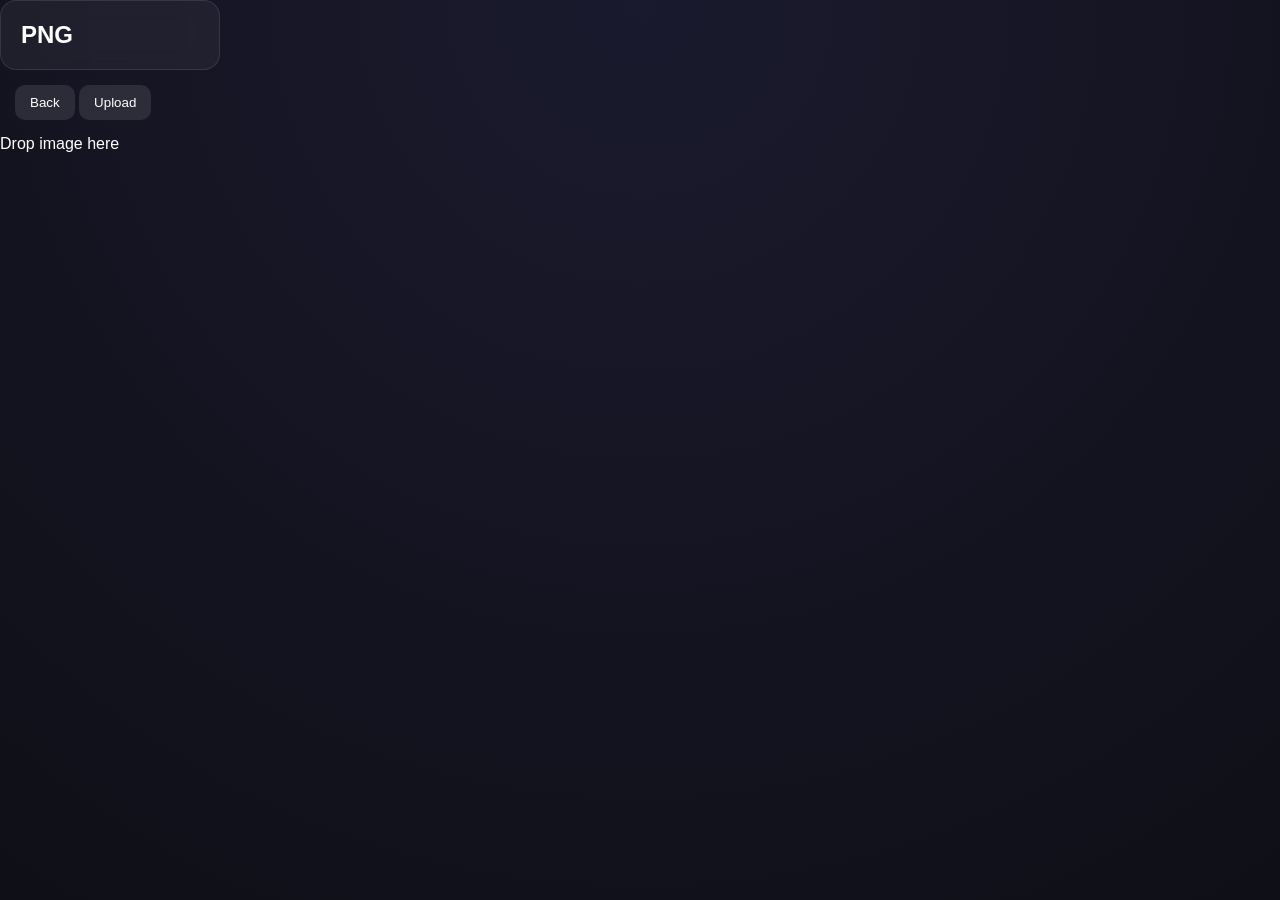
==== index.html @ 244fb117 "Update index.html" ====
<!DOCTYPE html>
<html lang="it">
<head>
  <meta charset="UTF-8">
  <title>Online</title>
  <link rel="stylesheet" href="styles.css">
</head>
<body>

<!-- HOME -->
<div id="home" class="view active">
  <div class="center">
    <div class="card" onclick="navigate('png')">
      <h2>PNG</h2>
    </div>
  </div>
</div>

<!-- PNG VIEWER -->
<div id="png" class="view">

  <div class="topbar">
    <button onclick="navigate('home')">Back</button>
    <button onclick="resetUpload()">Upload</button>
  </div>

  <div id="dropzone">
    Drop image here
  </div>

  <div id="viewer">
    <img id="img">
  </div>

</div>

<script src="script.js"></script>
</body>
</html>
---- styles.css ----
* {
  margin: 0;
  padding: 0;
  box-sizing: border-box;
  font-family: "Inter", Arial, sans-serif;
}

body {
  background: radial-gradient(circle at top, #1a1a2e, #0f0f17);
  color: white;
  height: 100vh;
  overflow: hidden;
}

/* PAGES */
.page {
  display: none;
  height: 100vh;
  width: 100vw;
}

.page.active {
  display: block;
}

/* HOME */
.container {
  display: flex;
  flex-direction: column;
  align-items: center;
  justify-content: center;
  height: 100%;
  text-align: center;
}

.title {
  font-size: 48px;
  margin-bottom: 10px;
}

.subtitle {
  opacity: 0.7;
  margin-bottom: 40px;
}

.grid {
  display: flex;
  gap: 20px;
}

.card {
  width: 220px;
  padding: 20px;
  background: rgba(255,255,255,0.05);
  border: 1px solid rgba(255,255,255,0.1);
  border-radius: 16px;
  cursor: pointer;
  transition: 0.3s;
  backdrop-filter: blur(10px);
}

.card:hover {
  transform: translateY(-8px);
  background: rgba(255,255,255,0.08);
}

/* TOPBAR */
.topbar {
  padding: 15px;
}

button {
  background: rgba(255,255,255,0.1);
  border: none;
  color: white;
  padding: 10px 15px;
  border-radius: 10px;
  cursor: pointer;
}

button:hover {
  background: rgba(255,255,255,0.2);
}

/* IMAGE APP */
#drop-zone {
  margin: 60px auto 0;
  width: 60%;
  padding: 60px;
  border: 2px dashed rgba(255,255,255,0.3);
  border-radius: 20px;
  text-align: center;
  transition: 0.2s;
}

#drop-zone.dragover {
  border-color: #00aaff;
  background: rgba(0,170,255,0.1);
}

#viewer {
  display: none;
  height: calc(100vh - 100px);
  justify-content: center;
  align-items: center;
}

#viewer img {
  max-width: 100%;
  max-height: 100%;
  object-fit: contain;
}

/* FEATURE */
.feature {
  display: flex;
  flex-direction: column;
  justify-content: center;
  height: 80%;
  text-align: center;
  opacity: 0.8;
}
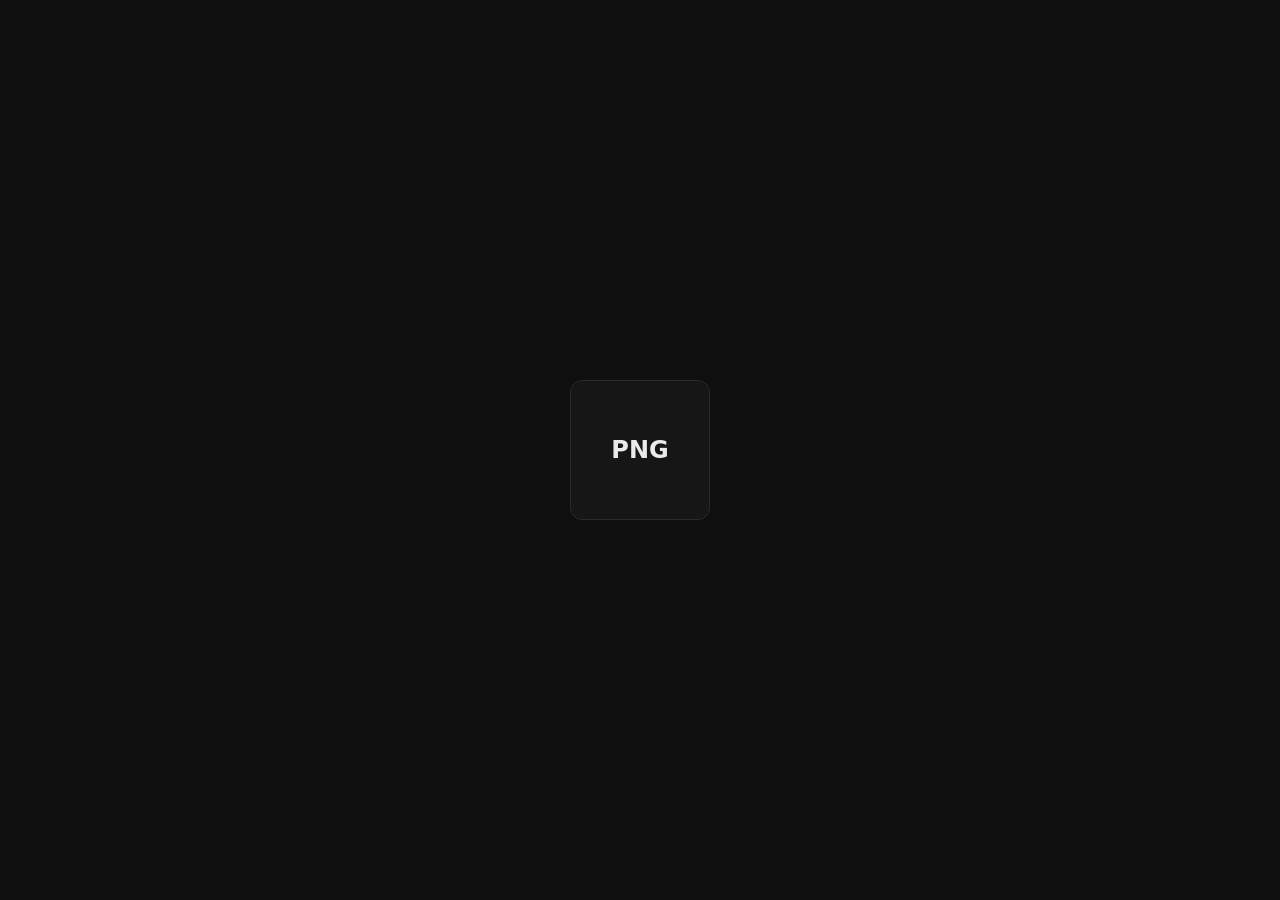
==== commit 12c80e7d: "Versione 1.1" ====
--- a/index.html
+++ b/index.html
@@ -36,4 +36,4 @@
 
 <script src="script.js"></script>
 </body>
-</html>
+</html>
--- a/styles.css
+++ b/styles.css
@@ -1,106 +1,115 @@
+:root {
+  --bg: #0f0f10;
+  --panel: #161617;
+  --border: #2a2a2a;
+  --text: #eaeaea;
+  --muted: #6a6a6a;
+  --accent: #7c4dff33; /* viola super leggero */
+  --accent-strong: #7c4dff;
+}
+
 * {
   margin: 0;
   padding: 0;
   box-sizing: border-box;
-  font-family: "Inter", Arial, sans-serif;
+  font-family: system-ui, -apple-system, Segoe UI, Roboto, sans-serif;
 }
 
 body {
-  background: radial-gradient(circle at top, #1a1a2e, #0f0f17);
-  color: white;
+  background: var(--bg);
+  color: var(--text);
   height: 100vh;
   overflow: hidden;
 }
 
-/* PAGES */
-.page {
+/* views */
+.view {
   display: none;
   height: 100vh;
   width: 100vw;
 }
 
-.page.active {
+.view.active {
   display: block;
 }
 
-/* HOME */
-.container {
+/* home */
+.center {
+  height: 100%;
   display: flex;
-  flex-direction: column;
+  justify-content: center;
   align-items: center;
-  justify-content: center;
-  height: 100%;
-  text-align: center;
-}
-
-.title {
-  font-size: 48px;
-  margin-bottom: 10px;
-}
-
-.subtitle {
-  opacity: 0.7;
-  margin-bottom: 40px;
-}
-
-.grid {
-  display: flex;
-  gap: 20px;
 }
 
 .card {
-  width: 220px;
-  padding: 20px;
-  background: rgba(255,255,255,0.05);
-  border: 1px solid rgba(255,255,255,0.1);
-  border-radius: 16px;
+  width: 140px;
+  height: 140px;
+  background: var(--panel);
+  border: 1px solid var(--border);
+  border-radius: 12px;
+  display: flex;
+  justify-content: center;
+  align-items: center;
   cursor: pointer;
-  transition: 0.3s;
-  backdrop-filter: blur(10px);
+  transition: 0.25s ease;
 }
 
 .card:hover {
-  transform: translateY(-8px);
-  background: rgba(255,255,255,0.08);
+  transform: scale(1.08);
+  border-color: var(--accent-strong);
+  box-shadow: 0 0 0 3px var(--accent);
 }
 
-/* TOPBAR */
+/* topbar */
 .topbar {
-  padding: 15px;
+  position: absolute;
+  top: 0;
+  left: 0;
+  right: 0;
+  padding: 12px;
+  display: flex;
+  gap: 10px;
+  align-items: center;
 }
 
 button {
-  background: rgba(255,255,255,0.1);
-  border: none;
-  color: white;
-  padding: 10px 15px;
-  border-radius: 10px;
+  background: var(--panel);
+  border: 1px solid var(--border);
+  color: var(--text);
+  padding: 6px 10px;
+  border-radius: 8px;
   cursor: pointer;
+  transition: 0.2s;
 }
 
 button:hover {
-  background: rgba(255,255,255,0.2);
+  border-color: var(--accent-strong);
 }
 
-/* IMAGE APP */
-#drop-zone {
-  margin: 60px auto 0;
-  width: 60%;
-  padding: 60px;
-  border: 2px dashed rgba(255,255,255,0.3);
-  border-radius: 20px;
-  text-align: center;
-  transition: 0.2s;
+/* dropzone */
+#dropzone {
+  position: absolute;
+  top: 60px;
+  left: 16px;
+  right: 16px;
+  bottom: 16px;
+
+  display: flex;
+  justify-content: center;
+  align-items: center;
+
+  border: 1px dashed var(--border);
+  border-radius: 12px;
+
+  color: var(--muted);
+  background: rgba(124, 77, 255, 0.03);
 }
 
-#drop-zone.dragover {
-  border-color: #00aaff;
-  background: rgba(0,170,255,0.1);
-}
-
+/* viewer */
 #viewer {
   display: none;
-  height: calc(100vh - 100px);
+  height: 100vh;
+  width: 100vw;
   justify-content: center;
   align-items: center;
 }
@@ -109,14 +118,4 @@
   max-width: 100%;
   max-height: 100%;
   object-fit: contain;
-}
-
-/* FEATURE */
-.feature {
-  display: flex;
-  flex-direction: column;
-  justify-content: center;
-  height: 80%;
-  text-align: center;
-  opacity: 0.8;
-}
+}
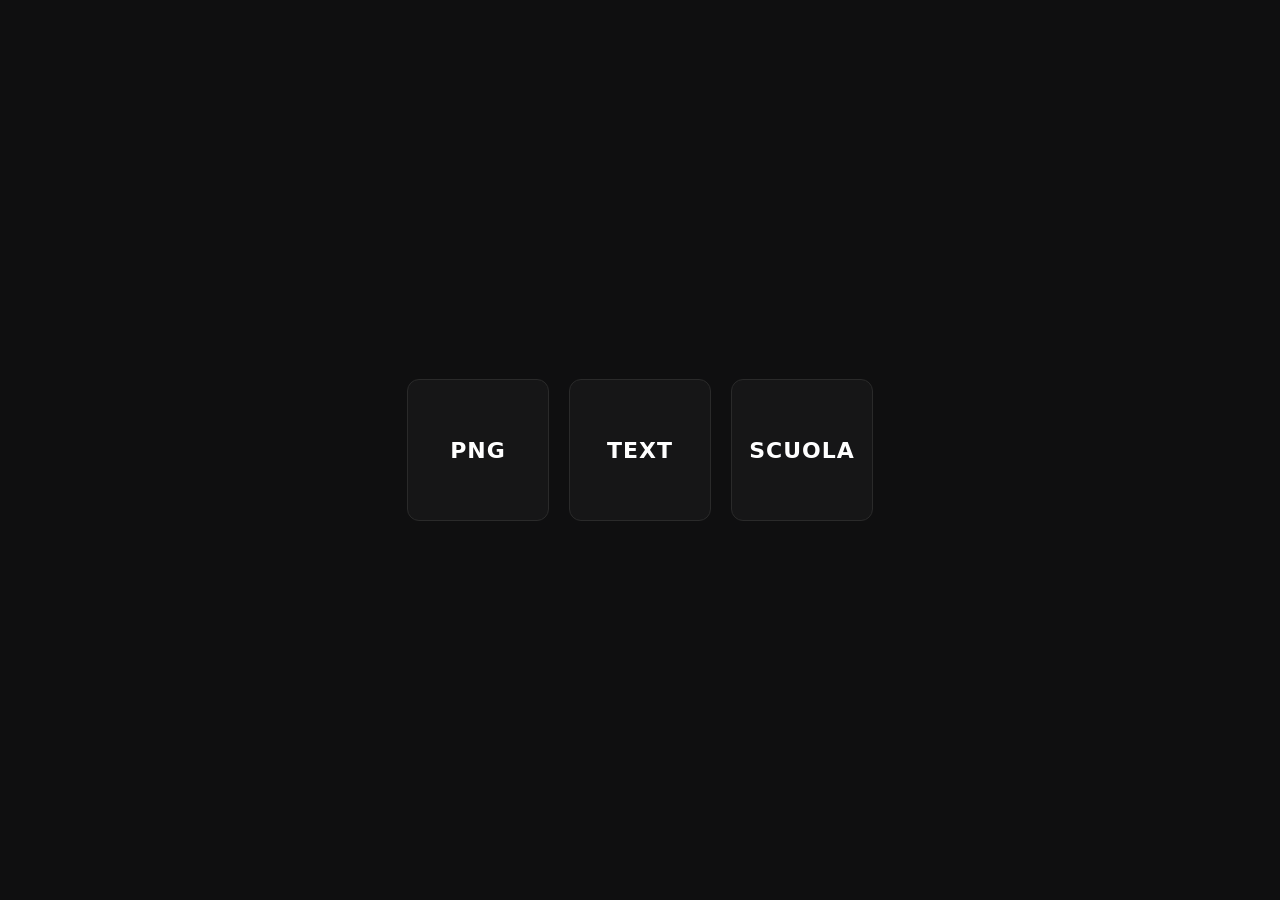
==== commit eaf129b4: "Add files via upload Versione 1.2" ====
--- a/index.html
+++ b/index.html
@@ -2,7 +2,7 @@
 <html lang="it">
 <head>
   <meta charset="UTF-8">
-  <title>Online</title>
+  <title>App</title>
   <link rel="stylesheet" href="styles.css">
 </head>
 <body>
@@ -10,26 +10,69 @@
 <!-- HOME -->
 <div id="home" class="view active">
   <div class="center">
-    <div class="card" onclick="navigate('png')">
-      <h2>PNG</h2>
+
+    <div class="cards">
+
+      <div class="card" onclick="navigate('png')">
+        <h2>PNG</h2>
+      </div>
+
+      <div class="card" onclick="navigate('text')">
+        <h2>TEXT</h2>
+      </div>
+
+      <div class="card" onclick="navigate('school')">
+        <h2>SCUOLA</h2>
+      </div>
+
     </div>
+
   </div>
 </div>
 
-<!-- PNG VIEWER -->
+<!-- PNG -->
 <div id="png" class="view">
 
   <div class="topbar">
     <button onclick="navigate('home')">Back</button>
-    <button onclick="resetUpload()">Upload</button>
   </div>
 
-  <div id="dropzone">
-    Drop image here
+  <div class="dropzone" id="png-drop">
+    Drop image here or click
+    <input type="file" id="png-input" accept="image/*">
   </div>
 
-  <div id="viewer">
-    <img id="img">
+  <div class="viewer" id="png-viewer">
+    <img id="png-img">
+  </div>
+
+</div>
+
+<!-- TEXT -->
+<div id="text" class="view">
+
+  <div class="topbar">
+    <button onclick="navigate('home')">Back</button>
+  </div>
+
+  <textarea id="text-area" placeholder="Scrivi qui..."></textarea>
+
+</div>
+
+<!-- SCHOOL -->
+<div id="school" class="view">
+
+  <div class="topbar">
+    <button onclick="navigate('home')">Back</button>
+  </div>
+
+  <div class="dropzone" id="school-drop">
+    Drop image here or click
+    <input type="file" id="school-input" accept="image/*">
+  </div>
+
+  <div class="viewer" id="school-viewer">
+    <img id="school-img">
   </div>
 
 </div>
--- a/styles.css
+++ b/styles.css
@@ -1,121 +1,130 @@
-:root {
-  --bg: #0f0f10;
-  --panel: #161617;
-  --border: #2a2a2a;
-  --text: #eaeaea;
-  --muted: #6a6a6a;
-  --accent: #7c4dff33; /* viola super leggero */
-  --accent-strong: #7c4dff;
+body{
+  margin:0;
+  background:#0f0f10;
+  color:white;
+  font-family:system-ui;
+  overflow:hidden;
 }
 
-* {
-  margin: 0;
-  padding: 0;
-  box-sizing: border-box;
-  font-family: system-ui, -apple-system, Segoe UI, Roboto, sans-serif;
+.view{
+  display:none;
+  width:100vw;
+  height:100vh;
 }
 
-body {
-  background: var(--bg);
-  color: var(--text);
-  height: 100vh;
-  overflow: hidden;
+.view.active{
+  display:block;
 }
 
-/* views */
-.view {
-  display: none;
-  height: 100vh;
-  width: 100vw;
+/* HOME */
+.center{
+  height:100%;
+  display:flex;
+  justify-content:center;
+  align-items:center;
 }
 
-.view.active {
-  display: block;
+.cards{
+  display:flex;
+  gap:20px;
 }
 
-/* home */
-.center {
-  height: 100%;
-  display: flex;
-  justify-content: center;
-  align-items: center;
+.card{
+  width:140px;
+  height:140px;
+
+  background:#161617;
+  border:1px solid #2a2a2a;
+  border-radius:12px;
+
+  display:flex;
+  justify-content:center;
+  align-items:center;
+
+  cursor:pointer;
+  transition:.2s;
 }
 
-.card {
-  width: 140px;
-  height: 140px;
-  background: var(--panel);
-  border: 1px solid var(--border);
-  border-radius: 12px;
-  display: flex;
-  justify-content: center;
-  align-items: center;
-  cursor: pointer;
-  transition: 0.25s ease;
+.card:hover{
+  transform:scale(1.06);
+  border-color:#7c4dff;
 }
 
-.card:hover {
-  transform: scale(1.08);
-  border-color: var(--accent-strong);
-  box-shadow: 0 0 0 3px var(--accent);
+.card h2{
+  font-size:22px;
+  font-weight:800;
+  letter-spacing:1px;
+  margin:0;
 }
 
-/* topbar */
-.topbar {
-  position: absolute;
-  top: 0;
-  left: 0;
-  right: 0;
-  padding: 12px;
-  display: flex;
-  gap: 10px;
-  align-items: center;
+/* TOPBAR */
+.topbar{
+  position:absolute;
+  top:0;
+  left:0;
+  right:0;
+  padding:12px;
 }
 
-button {
-  background: var(--panel);
-  border: 1px solid var(--border);
-  color: var(--text);
-  padding: 6px 10px;
-  border-radius: 8px;
-  cursor: pointer;
-  transition: 0.2s;
+/* DROPZONE */
+.dropzone{
+  position:absolute;
+  top:60px;
+  left:16px;
+  right:16px;
+  bottom:16px;
+
+  border:2px dashed #2a2a2a;
+  border-radius:12px;
+
+  display:flex;
+  justify-content:center;
+  align-items:center;
+
+  color:#666;
+  cursor:pointer;
 }
 
-button:hover {
-  border-color: var(--accent-strong);
+.dropzone input{
+  position:absolute;
+  width:100%;
+  height:100%;
+  opacity:0;
+  cursor:pointer;
 }
 
-/* dropzone */
-#dropzone {
-  position: absolute;
-  top: 60px;
-  left: 16px;
-  right: 16px;
-  bottom: 16px;
-
-  display: flex;
-  justify-content: center;
-  align-items: center;
-
-  border: 1px dashed var(--border);
-  border-radius: 12px;
-
-  color: var(--muted);
-  background: rgba(124, 77, 255, 0.03);
+/* VIEWER */
+.viewer{
+  display:none;
+  width:100%;
+  height:100%;
+  justify-content:center;
+  align-items:center;
 }
 
-/* viewer */
-#viewer {
-  display: none;
-  height: 100vh;
-  width: 100vw;
-  justify-content: center;
-  align-items: center;
+img{
+  max-width:100%;
+  max-height:100%;
+  object-fit:contain;
 }
 
-#viewer img {
-  max-width: 100%;
-  max-height: 100%;
-  object-fit: contain;
+/* TEXT */
+#text-area{
+  width:calc(100% - 40px);
+  height:calc(100% - 100px);
+
+  margin:70px 20px;
+
+  background:#161617;
+  color:white;
+
+  border:1px solid #2a2a2a;
+  border-radius:12px;
+
+  padding:20px;
+
+  resize:none;
+  outline:none;
+
+  font-size:16px;
 }
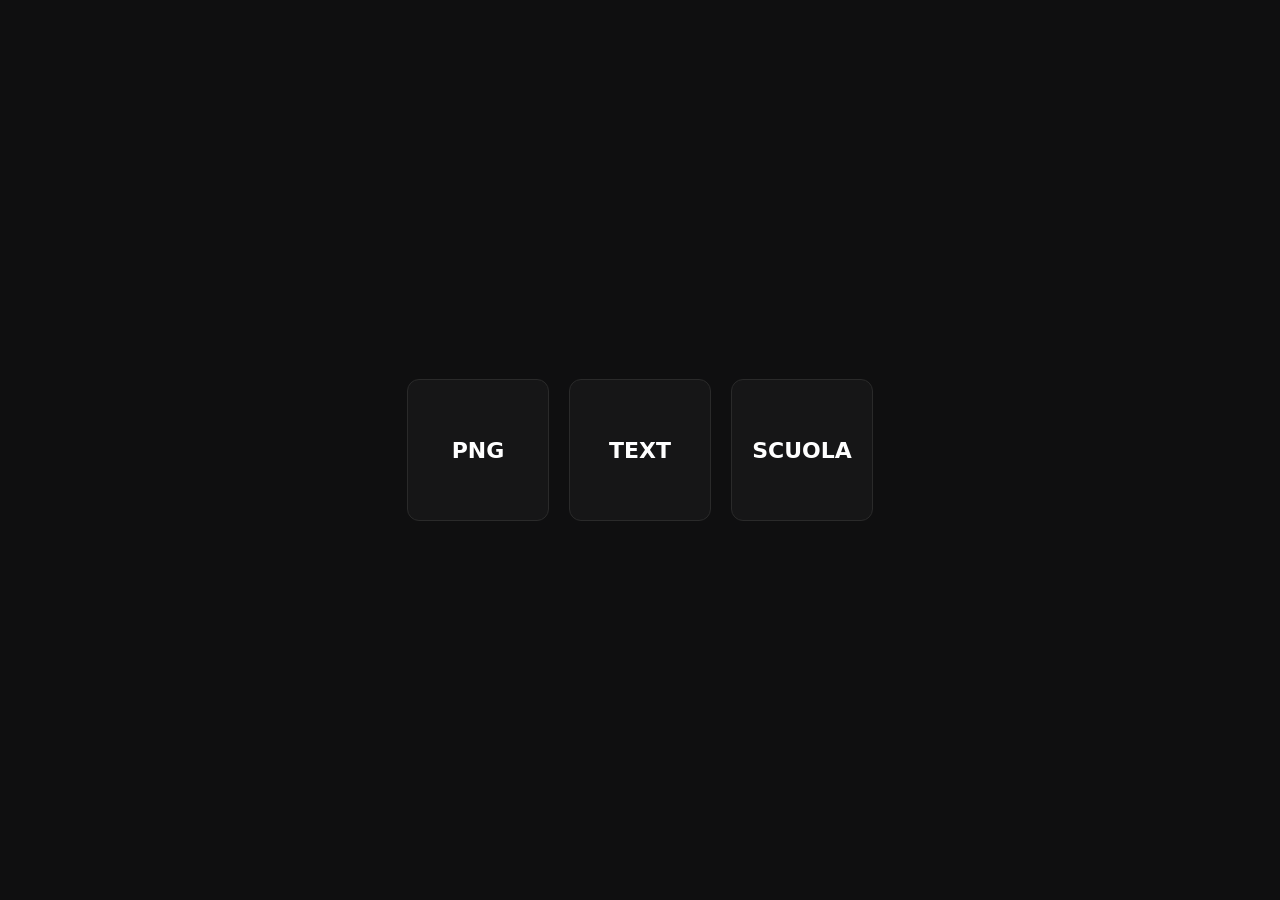
==== commit 694bff82: "Versione 1.3" ====
--- a/index.html
+++ b/index.html
@@ -32,49 +32,43 @@
 
 <!-- PNG -->
 <div id="png" class="view">
-
   <div class="topbar">
     <button onclick="navigate('home')">Back</button>
   </div>
 
   <div class="dropzone" id="png-drop">
-    Drop image here or click
+    Drop image or click
     <input type="file" id="png-input" accept="image/*">
   </div>
 
   <div class="viewer" id="png-viewer">
     <img id="png-img">
   </div>
-
 </div>
 
 <!-- TEXT -->
 <div id="text" class="view">
-
   <div class="topbar">
     <button onclick="navigate('home')">Back</button>
   </div>
 
   <textarea id="text-area" placeholder="Scrivi qui..."></textarea>
-
 </div>
 
 <!-- SCHOOL -->
 <div id="school" class="view">
-
   <div class="topbar">
     <button onclick="navigate('home')">Back</button>
   </div>
 
   <div class="dropzone" id="school-drop">
-    Drop image here or click
+    Drop image or click
     <input type="file" id="school-input" accept="image/*">
   </div>
 
   <div class="viewer" id="school-viewer">
     <img id="school-img">
   </div>
-
 </div>
 
 <script src="script.js"></script>
--- a/styles.css
+++ b/styles.css
@@ -32,7 +32,6 @@
 .card{
   width:140px;
   height:140px;
-
   background:#161617;
   border:1px solid #2a2a2a;
   border-radius:12px;
@@ -53,7 +52,6 @@
 .card h2{
   font-size:22px;
   font-weight:800;
-  letter-spacing:1px;
   margin:0;
 }
 
@@ -62,7 +60,6 @@
   position:absolute;
   top:0;
   left:0;
-  right:0;
   padding:12px;
 }
 
@@ -90,7 +87,6 @@
   width:100%;
   height:100%;
   opacity:0;
-  cursor:pointer;
 }
 
 /* VIEWER */
@@ -125,6 +121,4 @@
 
   resize:none;
   outline:none;
-
-  font-size:16px;
 }
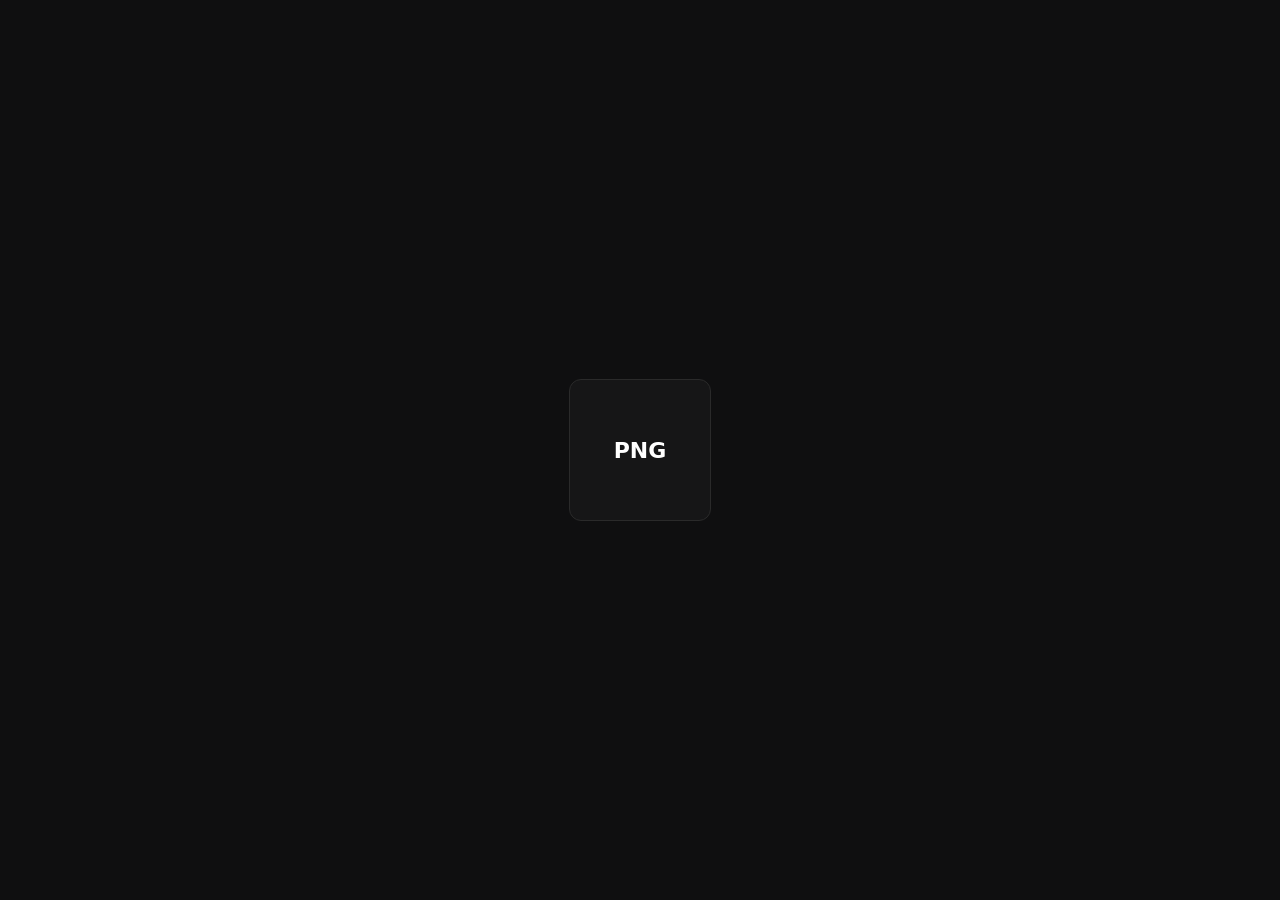
==== commit 09fb03fb: "Update index.html" ====
--- a/index.html
+++ b/index.html
@@ -2,7 +2,7 @@
 <html lang="it">
 <head>
   <meta charset="UTF-8">
-  <title>App</title>
+  <title>Online</title>
   <link rel="stylesheet" href="styles.css">
 </head>
 <body>
@@ -10,67 +10,30 @@
 <!-- HOME -->
 <div id="home" class="view active">
   <div class="center">
-
-    <div class="cards">
-
-      <div class="card" onclick="navigate('png')">
-        <h2>PNG</h2>
-      </div>
-
-      <div class="card" onclick="navigate('text')">
-        <h2>TEXT</h2>
-      </div>
-
-      <div class="card" onclick="navigate('school')">
-        <h2>SCUOLA</h2>
-      </div>
-
+    <div class="card" onclick="navigate('png')">
+      <h2>PNG</h2>
     </div>
-
   </div>
 </div>
 
-<!-- PNG -->
+<!-- PNG VIEWER -->
 <div id="png" class="view">
+
   <div class="topbar">
     <button onclick="navigate('home')">Back</button>
+    <button onclick="resetUpload()">Upload</button>
   </div>
 
-  <div class="dropzone" id="png-drop">
-    Drop image or click
-    <input type="file" id="png-input" accept="image/*">
+  <div id="dropzone">
+    Drop image here
   </div>
 
-  <div class="viewer" id="png-viewer">
-    <img id="png-img">
-  </div>
-</div>
-
-<!-- TEXT -->
-<div id="text" class="view">
-  <div class="topbar">
-    <button onclick="navigate('home')">Back</button>
+  <div id="viewer">
+    <img id="img">
   </div>
 
-  <textarea id="text-area" placeholder="Scrivi qui..."></textarea>
-</div>
-
-<!-- SCHOOL -->
-<div id="school" class="view">
-  <div class="topbar">
-    <button onclick="navigate('home')">Back</button>
-  </div>
-
-  <div class="dropzone" id="school-drop">
-    Drop image or click
-    <input type="file" id="school-input" accept="image/*">
-  </div>
-
-  <div class="viewer" id="school-viewer">
-    <img id="school-img">
-  </div>
 </div>
 
 <script src="script.js"></script>
 </body>
-</html>+</html>
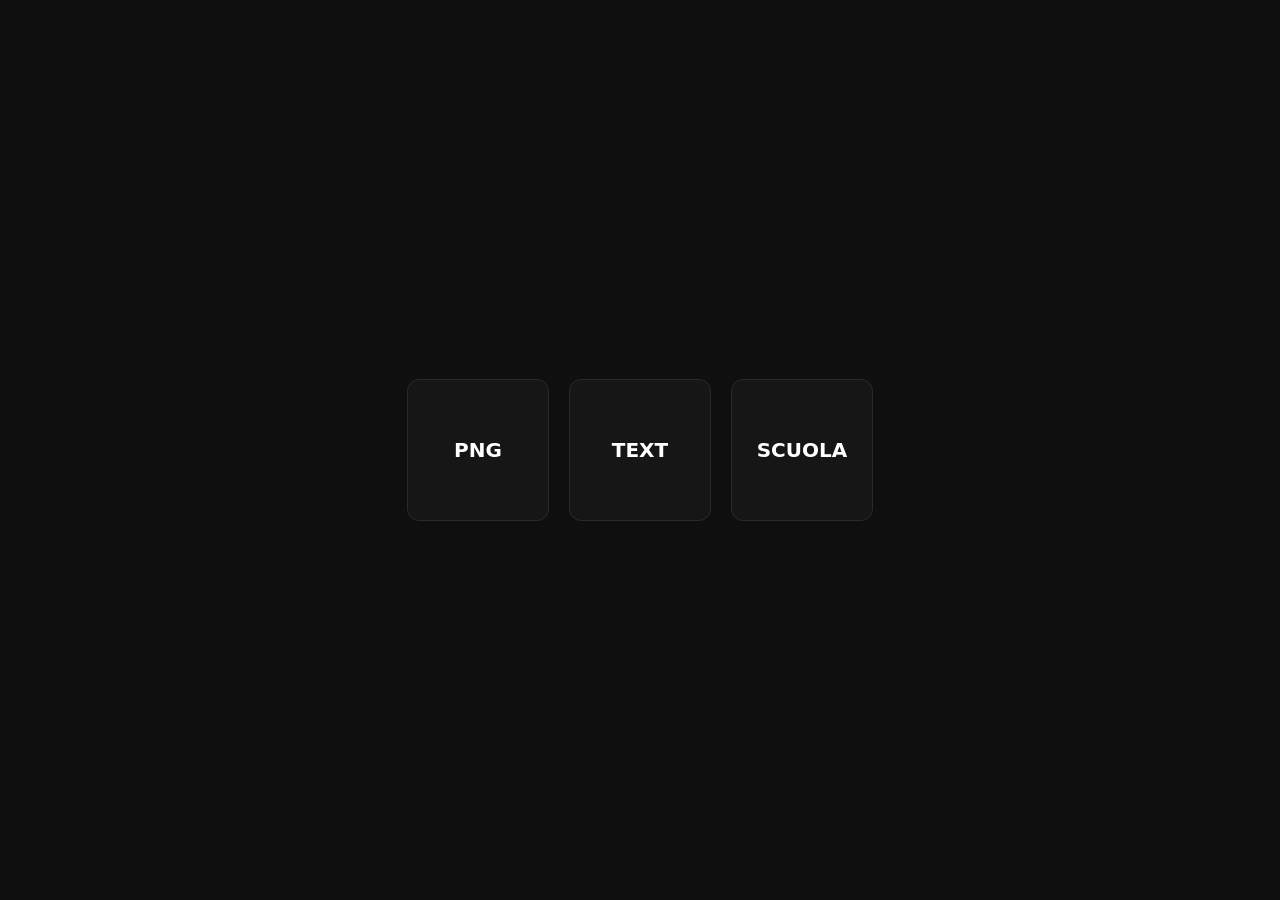
==== commit feea202e: "Versione 1.4" ====
--- a/index.html
+++ b/index.html
@@ -2,38 +2,74 @@
 <html lang="it">
 <head>
   <meta charset="UTF-8">
-  <title>Online</title>
+  <meta name="viewport" content="width=device-width, initial-scale=1.0">
+  <title>Online App</title>
   <link rel="stylesheet" href="styles.css">
 </head>
 <body>
 
-<!-- HOME -->
-<div id="home" class="view active">
-  <div class="center">
-    <div class="card" onclick="navigate('png')">
-      <h2>PNG</h2>
+  <!-- HOME -->
+  <div id="home" class="view active">
+    <div class="center">
+      <div class="cards-container">
+        <div class="card" onclick="navigate('png')">
+          <h2>PNG</h2>
+        </div>
+        <div class="card" onclick="navigate('text')">
+          <h2>TEXT</h2>
+        </div>
+        <div class="card" onclick="navigate('school')">
+          <h2>SCUOLA</h2>
+        </div>
+      </div>
     </div>
   </div>
-</div>
 
-<!-- PNG VIEWER -->
-<div id="png" class="view">
-
-  <div class="topbar">
-    <button onclick="navigate('home')">Back</button>
-    <button onclick="resetUpload()">Upload</button>
+  <!-- VIEW: PNG -->
+  <div id="png" class="view">
+    <div class="topbar">
+      <button onclick="navigate('home')">Back</button>
+      <button onclick="resetUpload('png')">Reset</button>
+    </div>
+    <div id="png-drop" class="dropzone">
+      Drop Image (PNG) here
+      <input type="file" id="png-input" accept="image/*">
+    </div>
+    <div id="png-viewer" class="viewer">
+      <img id="png-img">
+    </div>
   </div>
 
-  <div id="dropzone">
-    Drop image here
+  <!-- VIEW: TEXT -->
+  <div id="text" class="view">
+    <div class="topbar">
+      <button onclick="navigate('home')">Back</button>
+      <button onclick="resetUpload('text')">Reset</button>
+    </div>
+    <div id="text-drop" class="dropzone">
+      Drop Image (TEXT) here
+      <input type="file" id="text-input" accept="image/*">
+    </div>
+    <div id="text-viewer" class="viewer">
+      <img id="text-img">
+    </div>
   </div>
 
-  <div id="viewer">
-    <img id="img">
+  <!-- VIEW: SCHOOL -->
+  <div id="school" class="view">
+    <div class="topbar">
+      <button onclick="navigate('home')">Back</button>
+      <button onclick="resetUpload('school')">Reset</button>
+    </div>
+    <div id="school-drop" class="dropzone">
+      Drop Image (SCHOOL) here
+      <input type="file" id="school-input" accept="image/*">
+    </div>
+    <div id="school-viewer" class="viewer">
+      <img id="school-img">
+    </div>
   </div>
 
-</div>
-
-<script src="script.js"></script>
+  <script src="script.js"></script>
 </body>
-</html>
+</html>
--- a/styles.css
+++ b/styles.css
@@ -1,124 +1,121 @@
-body{
-  margin:0;
-  background:#0f0f10;
-  color:white;
-  font-family:system-ui;
-  overflow:hidden;
+body {
+  margin: 0;
+  background: #0f0f10;
+  color: white;
+  font-family: system-ui, -apple-system, sans-serif;
+  overflow: hidden;
 }
 
-.view{
-  display:none;
-  width:100vw;
-  height:100vh;
+.view {
+  display: none;
+  width: 100vw;
+  height: 100vh;
+  position: relative;
 }
 
-.view.active{
-  display:block;
+.view.active {
+  display: block;
 }
 
 /* HOME */
-.center{
-  height:100%;
-  display:flex;
-  justify-content:center;
-  align-items:center;
+.center {
+  height: 100%;
+  display: flex;
+  justify-content: center;
+  align-items: center;
 }
 
-.cards{
-  display:flex;
-  gap:20px;
+.cards-container {
+  display: flex;
+  gap: 20px;
 }
 
-.card{
-  width:140px;
-  height:140px;
-  background:#161617;
-  border:1px solid #2a2a2a;
-  border-radius:12px;
-
-  display:flex;
-  justify-content:center;
-  align-items:center;
-
-  cursor:pointer;
-  transition:.2s;
+.card {
+  width: 140px;
+  height: 140px;
+  background: #161617;
+  border: 1px solid #2a2a2a;
+  border-radius: 12px;
+  display: flex;
+  justify-content: center;
+  align-items: center;
+  cursor: pointer;
+  transition: 0.2s;
 }
 
-.card:hover{
-  transform:scale(1.06);
-  border-color:#7c4dff;
+.card:hover {
+  transform: scale(1.06);
+  border-color: #7c4dff;
 }
 
-.card h2{
-  font-size:22px;
-  font-weight:800;
-  margin:0;
+.card h2 {
+  font-size: 20px;
+  font-weight: 800;
+  margin: 0;
 }
 
 /* TOPBAR */
-.topbar{
-  position:absolute;
-  top:0;
-  left:0;
-  padding:12px;
+.topbar {
+  position: absolute;
+  top: 0;
+  left: 0;
+  padding: 15px;
+  z-index: 10;
+  display: flex;
+  gap: 10px;
+}
+
+button {
+  background: #161617;
+  color: white;
+  border: 1px solid #2a2a2a;
+  padding: 8px 16px;
+  border-radius: 8px;
+  cursor: pointer;
+}
+
+button:hover {
+  background: #2a2a2a;
 }
 
 /* DROPZONE */
-.dropzone{
-  position:absolute;
-  top:60px;
-  left:16px;
-  right:16px;
-  bottom:16px;
-
-  border:2px dashed #2a2a2a;
-  border-radius:12px;
-
-  display:flex;
-  justify-content:center;
-  align-items:center;
-
-  color:#666;
-  cursor:pointer;
+.dropzone {
+  position: absolute;
+  top: 70px;
+  left: 20px;
+  right: 20px;
+  bottom: 20px;
+  border: 2px dashed #2a2a2a;
+  border-radius: 12px;
+  display: flex;
+  justify-content: center;
+  align-items: center;
+  color: #666;
+  cursor: pointer;
 }
 
-.dropzone input{
-  position:absolute;
-  width:100%;
-  height:100%;
-  opacity:0;
+.dropzone input {
+  position: absolute;
+  width: 100%;
+  height: 100%;
+  opacity: 0;
+  cursor: pointer;
 }
 
 /* VIEWER */
-.viewer{
-  display:none;
-  width:100%;
-  height:100%;
-  justify-content:center;
-  align-items:center;
+.viewer {
+  display: none;
+  width: 100%;
+  height: 100%;
+  justify-content: center;
+  align-items: center;
+  padding: 80px 20px 20px 20px;
+  box-sizing: border-box;
 }
 
-img{
-  max-width:100%;
-  max-height:100%;
-  object-fit:contain;
-}
-
-/* TEXT */
-#text-area{
-  width:calc(100% - 40px);
-  height:calc(100% - 100px);
-
-  margin:70px 20px;
-
-  background:#161617;
-  color:white;
-
-  border:1px solid #2a2a2a;
-  border-radius:12px;
-
-  padding:20px;
-
-  resize:none;
-  outline:none;
+img {
+  max-width: 100%;
+  max-height: 100%;
+  object-fit: contain;
+  border-radius: 8px;
 }
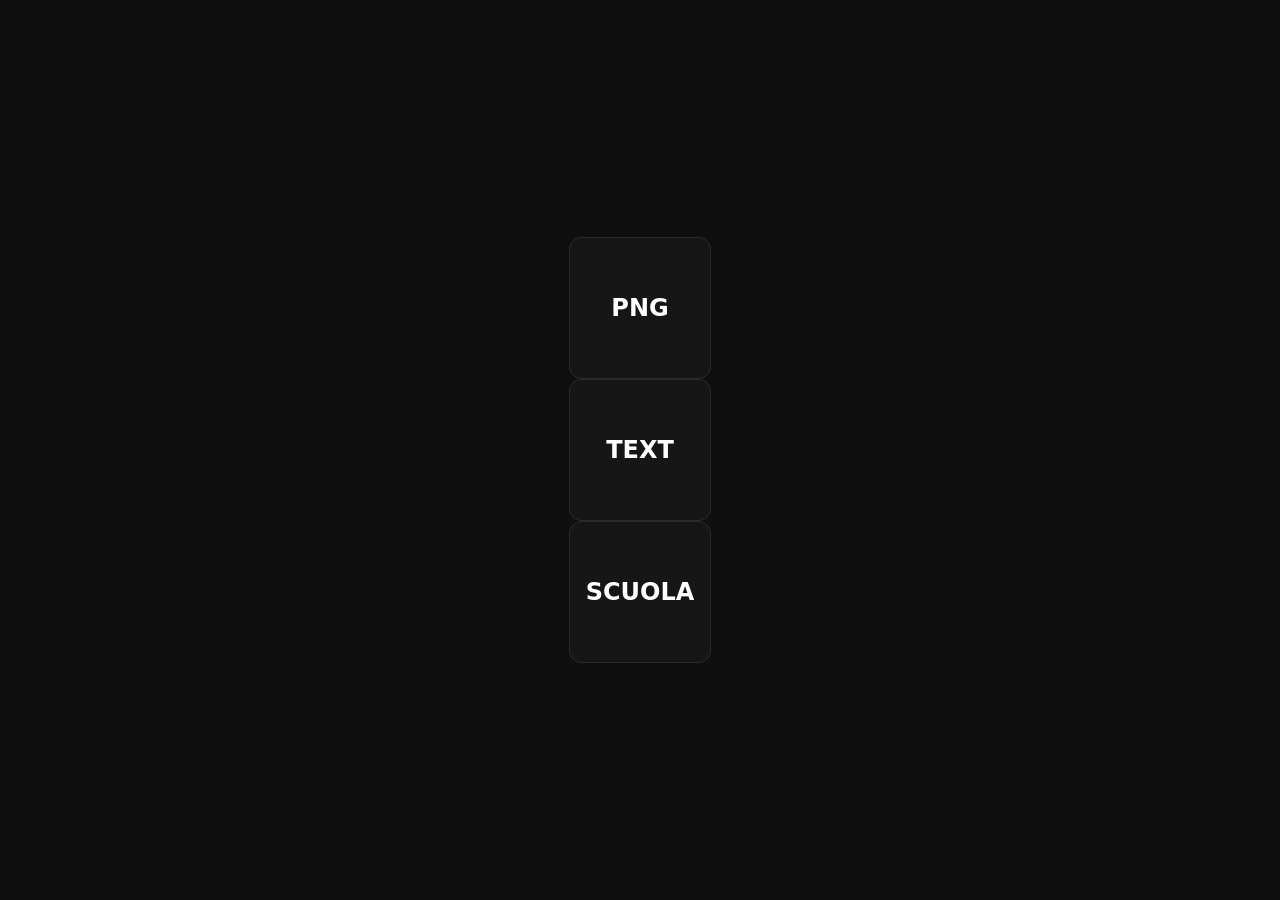
==== commit aa8d99ca: "Update index.html" ====
--- a/index.html
+++ b/index.html
@@ -2,74 +2,70 @@
 <html lang="it">
 <head>
   <meta charset="UTF-8">
-  <meta name="viewport" content="width=device-width, initial-scale=1.0">
-  <title>Online App</title>
+  <title>Online</title>
   <link rel="stylesheet" href="styles.css">
 </head>
 <body>
 
-  <!-- HOME -->
-  <div id="home" class="view active">
-    <div class="center">
-      <div class="cards-container">
-        <div class="card" onclick="navigate('png')">
-          <h2>PNG</h2>
-        </div>
-        <div class="card" onclick="navigate('text')">
-          <h2>TEXT</h2>
-        </div>
-        <div class="card" onclick="navigate('school')">
-          <h2>SCUOLA</h2>
-        </div>
+<!-- HOME -->
+<div id="home" class="view active">
+  <div class="center">
+    <div class="cards-wrapper">
+      <div class="card" onclick="navigate('png')">
+        <h2>PNG</h2>
+      </div>
+      <div class="card" onclick="navigate('text')">
+        <h2>TEXT</h2>
+      </div>
+      <div class="card" onclick="navigate('school')">
+        <h2>SCUOLA</h2>
       </div>
     </div>
   </div>
+</div>
 
-  <!-- VIEW: PNG -->
-  <div id="png" class="view">
-    <div class="topbar">
-      <button onclick="navigate('home')">Back</button>
-      <button onclick="resetUpload('png')">Reset</button>
-    </div>
-    <div id="png-drop" class="dropzone">
-      Drop Image (PNG) here
-      <input type="file" id="png-input" accept="image/*">
-    </div>
-    <div id="png-viewer" class="viewer">
-      <img id="png-img">
-    </div>
+<!-- PNG VIEW -->
+<div id="png" class="view">
+  <div class="topbar">
+    <button onclick="navigate('home')">Back</button>
+    <button onclick="resetView('png')">Reset</button>
   </div>
+  <div id="png-dropzone" class="dropzone" ondragover="event.preventDefault()" ondrop="handleDrop(event, 'png')">
+    Drop PNG here
+  </div>
+  <div id="png-viewer" class="viewer">
+    <img id="png-img">
+  </div>
+</div>
 
-  <!-- VIEW: TEXT -->
-  <div id="text" class="view">
-    <div class="topbar">
-      <button onclick="navigate('home')">Back</button>
-      <button onclick="resetUpload('text')">Reset</button>
-    </div>
-    <div id="text-drop" class="dropzone">
-      Drop Image (TEXT) here
-      <input type="file" id="text-input" accept="image/*">
-    </div>
-    <div id="text-viewer" class="viewer">
-      <img id="text-img">
-    </div>
+<!-- TEXT VIEW -->
+<div id="text" class="view">
+  <div class="topbar">
+    <button onclick="navigate('home')">Back</button>
+    <button onclick="resetView('text')">Reset</button>
   </div>
+  <div id="text-dropzone" class="dropzone" ondragover="event.preventDefault()" ondrop="handleDrop(event, 'text')">
+    Drop Text Image here
+  </div>
+  <div id="text-viewer" class="viewer">
+    <img id="text-img">
+  </div>
+</div>
 
-  <!-- VIEW: SCHOOL -->
-  <div id="school" class="view">
-    <div class="topbar">
-      <button onclick="navigate('home')">Back</button>
-      <button onclick="resetUpload('school')">Reset</button>
-    </div>
-    <div id="school-drop" class="dropzone">
-      Drop Image (SCHOOL) here
-      <input type="file" id="school-input" accept="image/*">
-    </div>
-    <div id="school-viewer" class="viewer">
-      <img id="school-img">
-    </div>
+<!-- SCHOOL VIEW -->
+<div id="school" class="view">
+  <div class="topbar">
+    <button onclick="navigate('home')">Back</button>
+    <button onclick="resetView('school')">Reset</button>
   </div>
+  <div id="school-dropzone" class="dropzone" ondragover="event.preventDefault()" ondrop="handleDrop(event, 'school')">
+    Drop School Image here
+  </div>
+  <div id="school-viewer" class="viewer">
+    <img id="school-img">
+  </div>
+</div>
 
-  <script src="script.js"></script>
+<script src="script.js"></script>
 </body>
-</html>+</html>
--- a/styles.css
+++ b/styles.css
@@ -2,7 +2,7 @@
   margin: 0;
   background: #0f0f10;
   color: white;
-  font-family: system-ui, -apple-system, sans-serif;
+  font-family: system-ui, sans-serif;
   overflow: hidden;
 }
 
@@ -10,16 +10,17 @@
   display: none;
   width: 100vw;
   height: 100vh;
-  position: relative;
+  position: absolute;
+  top: 0;
+  left: 0;
 }
 
 .view.active {
   display: block;
 }
 
-/* HOME */
 .center {
-  height: 100%;
+  height: 100vh;
   display: flex;
   justify-content: center;
   align-items: center;
@@ -48,21 +49,12 @@
   border-color: #7c4dff;
 }
 
-.card h2 {
-  font-size: 20px;
-  font-weight: 800;
-  margin: 0;
-}
-
-/* TOPBAR */
 .topbar {
   position: absolute;
   top: 0;
   left: 0;
   padding: 15px;
-  z-index: 10;
-  display: flex;
-  gap: 10px;
+  z-index: 100;
 }
 
 button {
@@ -74,11 +66,6 @@
   cursor: pointer;
 }
 
-button:hover {
-  background: #2a2a2a;
-}
-
-/* DROPZONE */
 .dropzone {
   position: absolute;
   top: 70px;
@@ -91,7 +78,6 @@
   justify-content: center;
   align-items: center;
   color: #666;
-  cursor: pointer;
 }
 
 .dropzone input {
@@ -102,7 +88,6 @@
   cursor: pointer;
 }
 
-/* VIEWER */
 .viewer {
   display: none;
   width: 100%;
@@ -117,5 +102,4 @@
   max-width: 100%;
   max-height: 100%;
   object-fit: contain;
-  border-radius: 8px;
 }
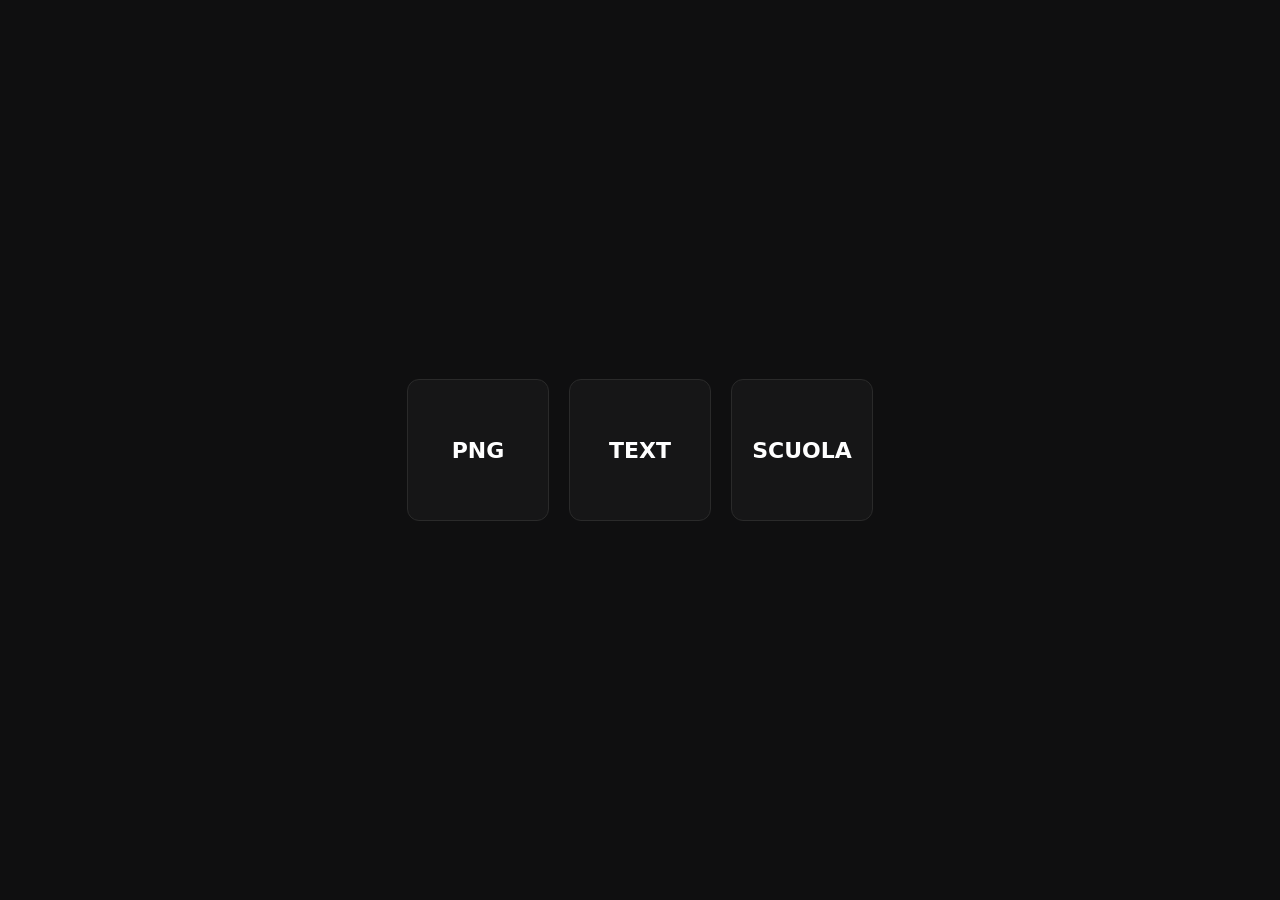
==== commit 24513b6d: "Add files via upload" ====
--- a/index.html
+++ b/index.html
@@ -2,7 +2,7 @@
 <html lang="it">
 <head>
   <meta charset="UTF-8">
-  <title>Online</title>
+  <title>App</title>
   <link rel="stylesheet" href="styles.css">
 </head>
 <body>
@@ -10,62 +10,141 @@
 <!-- HOME -->
 <div id="home" class="view active">
   <div class="center">
-    <div class="cards-wrapper">
+    <div class="cards">
+
       <div class="card" onclick="navigate('png')">
         <h2>PNG</h2>
       </div>
+
       <div class="card" onclick="navigate('text')">
         <h2>TEXT</h2>
       </div>
+
       <div class="card" onclick="navigate('school')">
         <h2>SCUOLA</h2>
       </div>
+
     </div>
   </div>
 </div>
 
-<!-- PNG VIEW -->
+<!-- PNG -->
 <div id="png" class="view">
+
   <div class="topbar">
     <button onclick="navigate('home')">Back</button>
-    <button onclick="resetView('png')">Reset</button>
+    <button onclick="resetUpload('png')">Upload</button>
   </div>
-  <div id="png-dropzone" class="dropzone" ondragover="event.preventDefault()" ondrop="handleDrop(event, 'png')">
-    Drop PNG here
+
+  <div id="png-drop" class="dropzone">
+    Drop image or click
+    <input type="file" id="png-input" accept="image/*">
   </div>
+
   <div id="png-viewer" class="viewer">
     <img id="png-img">
   </div>
+
 </div>
 
-<!-- TEXT VIEW -->
+<!-- TEXT -->
 <div id="text" class="view">
+
   <div class="topbar">
     <button onclick="navigate('home')">Back</button>
-    <button onclick="resetView('text')">Reset</button>
   </div>
-  <div id="text-dropzone" class="dropzone" ondragover="event.preventDefault()" ondrop="handleDrop(event, 'text')">
-    Drop Text Image here
+
+  <div class="text-wrapper">
+    <textarea id="text-area" spellcheck="true" placeholder="Scrivi qui..."></textarea>
   </div>
-  <div id="text-viewer" class="viewer">
-    <img id="text-img">
-  </div>
+
 </div>
 
-<!-- SCHOOL VIEW -->
+<!-- SCHOOL -->
 <div id="school" class="view">
+
   <div class="topbar">
     <button onclick="navigate('home')">Back</button>
-    <button onclick="resetView('school')">Reset</button>
   </div>
-  <div id="school-dropzone" class="dropzone" ondragover="event.preventDefault()" ondrop="handleDrop(event, 'school')">
-    Drop School Image here
+
+  <div class="school-container">
+
+    <div class="school-title">SCUOLA</div>
+
+    <div class="school-list">
+
+      <div class="school-item" onclick="navigate('sta')">
+        <div class="item-title">STA</div>
+        <div class="item-sub">Statistica e analisi</div>
+      </div>
+
+      <div class="school-item">
+        <div class="item-title">Diritto</div>
+        <div class="item-sub">Norme e concetti base</div>
+      </div>
+
+    </div>
+
   </div>
-  <div id="school-viewer" class="viewer">
-    <img id="school-img">
+
+</div>
+
+<!-- STA -->
+<div id="sta" class="view">
+
+  <div class="topbar">
+    <button onclick="navigate('school')">Back</button>
   </div>
+
+  <div class="layout">
+
+    <div class="sidebar">
+
+      <div class="side-title">STA</div>
+
+      <div class="side-item" onclick="openTopic('bit')">
+        Bit e Byte
+      </div>
+
+      <div class="side-item" onclick="openTopic('sistemi')">
+        Sistemi numerici
+      </div>
+
+      <div class="side-item" onclick="openTopic('prob')">
+        Probabilità
+      </div>
+
+    </div>
+
+    <div class="content" id="sta-content">
+      <h1>Benvenuto in STA</h1>
+      <p>Seleziona un argomento a sinistra</p>
+    </div>
+
+  </div>
+
+</div>
+
+<!-- BIT E BYTE PAGE -->
+<div id="bit" class="view">
+
+  <div class="topbar">
+    <button onclick="navigate('sta')">Back</button>
+  </div>
+
+  <div class="chapter-page">
+
+    <h1>Bit e Byte</h1>
+
+    <div class="chapter-content">
+      <!-- INCOLLA QUI IL TUO CODICE HTML -->
+      <p>Inserisci qui il tuo contenuto HTML di Bit e Byte</p>
+    </div>
+
+  </div>
+
 </div>
 
 <script src="script.js"></script>
 </body>
-</html>
+</html>
--- a/styles.css
+++ b/styles.css
@@ -1,105 +1,227 @@
-body {
-  margin: 0;
-  background: #0f0f10;
-  color: white;
-  font-family: system-ui, sans-serif;
-  overflow: hidden;
-}
-
-.view {
-  display: none;
-  width: 100vw;
-  height: 100vh;
-  position: absolute;
-  top: 0;
-  left: 0;
-}
-
-.view.active {
-  display: block;
-}
-
-.center {
-  height: 100vh;
-  display: flex;
-  justify-content: center;
-  align-items: center;
-}
-
-.cards-container {
-  display: flex;
-  gap: 20px;
-}
-
-.card {
-  width: 140px;
-  height: 140px;
-  background: #161617;
-  border: 1px solid #2a2a2a;
-  border-radius: 12px;
-  display: flex;
-  justify-content: center;
-  align-items: center;
-  cursor: pointer;
-  transition: 0.2s;
-}
-
-.card:hover {
-  transform: scale(1.06);
-  border-color: #7c4dff;
-}
-
-.topbar {
-  position: absolute;
-  top: 0;
-  left: 0;
-  padding: 15px;
-  z-index: 100;
-}
-
-button {
-  background: #161617;
-  color: white;
-  border: 1px solid #2a2a2a;
-  padding: 8px 16px;
-  border-radius: 8px;
-  cursor: pointer;
-}
-
-.dropzone {
-  position: absolute;
-  top: 70px;
-  left: 20px;
-  right: 20px;
-  bottom: 20px;
-  border: 2px dashed #2a2a2a;
-  border-radius: 12px;
-  display: flex;
-  justify-content: center;
-  align-items: center;
-  color: #666;
-}
-
-.dropzone input {
-  position: absolute;
-  width: 100%;
-  height: 100%;
-  opacity: 0;
-  cursor: pointer;
-}
-
-.viewer {
-  display: none;
-  width: 100%;
-  height: 100%;
-  justify-content: center;
-  align-items: center;
-  padding: 80px 20px 20px 20px;
-  box-sizing: border-box;
-}
-
-img {
-  max-width: 100%;
-  max-height: 100%;
-  object-fit: contain;
+body{
+  margin:0;
+  background:#0f0f10;
+  color:white;
+  font-family:system-ui;
+  overflow:hidden;
+}
+
+.view{
+  display:none;
+  width:100vw;
+  height:100vh;
+  position:absolute;
+  top:0;
+  left:0;
+}
+
+.view.active{
+  display:block;
+}
+
+/* HOME */
+.center{
+  height:100%;
+  display:flex;
+  justify-content:center;
+  align-items:center;
+}
+
+.cards{
+  display:flex;
+  gap:20px;
+}
+
+.card{
+  width:140px;
+  height:140px;
+  background:#161617;
+  border:1px solid #2a2a2a;
+  border-radius:12px;
+
+  display:flex;
+  justify-content:center;
+  align-items:center;
+
+  cursor:pointer;
+  transition:.2s;
+}
+
+.card:hover{
+  transform:scale(1.06);
+  border-color:#7c4dff;
+}
+
+.card h2{
+  font-size:22px;
+  font-weight:800;
+}
+
+/* TOPBAR */
+.topbar{
+  position:absolute;
+  top:0;
+  left:0;
+  right:0;
+
+  padding:14px;
+  display:flex;
+  gap:12px;
+  z-index:1000;
+}
+
+button{
+  background:#161617;
+  border:1px solid #2a2a2a;
+  color:white;
+  padding:8px 14px;
+  border-radius:10px;
+  cursor:pointer;
+}
+
+button:hover{
+  border-color:#7c4dff;
+}
+
+/* DROPZONE */
+.dropzone{
+  position:absolute;
+  top:60px;
+  left:16px;
+  right:16px;
+  bottom:16px;
+
+  border:2px dashed #2a2a2a;
+  border-radius:12px;
+
+  display:flex;
+  justify-content:center;
+  align-items:center;
+
+  color:#666;
+}
+
+.dropzone input{
+  position:absolute;
+  width:100%;
+  height:100%;
+  opacity:0;
+}
+
+/* VIEWER */
+.viewer{
+  display:none;
+  width:100%;
+  height:100%;
+  justify-content:center;
+  align-items:center;
+}
+
+img{
+  max-width:100%;
+  max-height:100%;
+}
+
+/* TEXT */
+.text-wrapper{
+  width:100%;
+  height:100%;
+  display:flex;
+  justify-content:center;
+  align-items:center;
+}
+
+#text-area{
+  width:70%;
+  height:70%;
+  background:#161617;
+  color:white;
+  border:1px solid #2a2a2a;
+  border-radius:12px;
+  padding:20px;
+  resize:none;
+}
+
+/* SCHOOL */
+.school-container{
+  margin-top:70px;
+  padding:30px;
+  display:flex;
+  flex-direction:column;
+  align-items:center;
+}
+
+.school-title{
+  width:60%;
+  font-size:18px;
+  font-weight:700;
+  margin-bottom:15px;
+}
+
+.school-list{
+  width:60%;
+  display:flex;
+  flex-direction:column;
+  gap:12px;
+}
+
+.school-item{
+  background:#161617;
+  border:1px solid #2a2a2a;
+  border-radius:12px;
+  padding:16px;
+  cursor:pointer;
+  transition:0.2s;
+}
+
+.school-item:hover{
+  transform:scale(1.02);
+  border-color:#7c4dff;
+}
+
+.item-title{
+  font-weight:600;
+}
+
+.item-sub{
+  font-size:12px;
+  color:#777;
+}
+
+/* STA LAYOUT */
+.layout{
+  display:flex;
+  height:100vh;
+  margin-top:50px;
+}
+
+.sidebar{
+  width:220px;
+  background:#161617;
+  border-right:1px solid #2a2a2a;
+  display:flex;
+  flex-direction:column;
+  padding:10px;
+  gap:10px;
+}
+
+.side-title{
+  font-weight:800;
+  margin-bottom:10px;
+}
+
+.side-item{
+  padding:10px;
+  border-radius:8px;
+  cursor:pointer;
+  transition:0.2s;
+}
+
+.side-item:hover{
+  border:1px solid #7c4dff;
+}
+
+.content{
+  flex:1;
+  padding:30px;
 }
